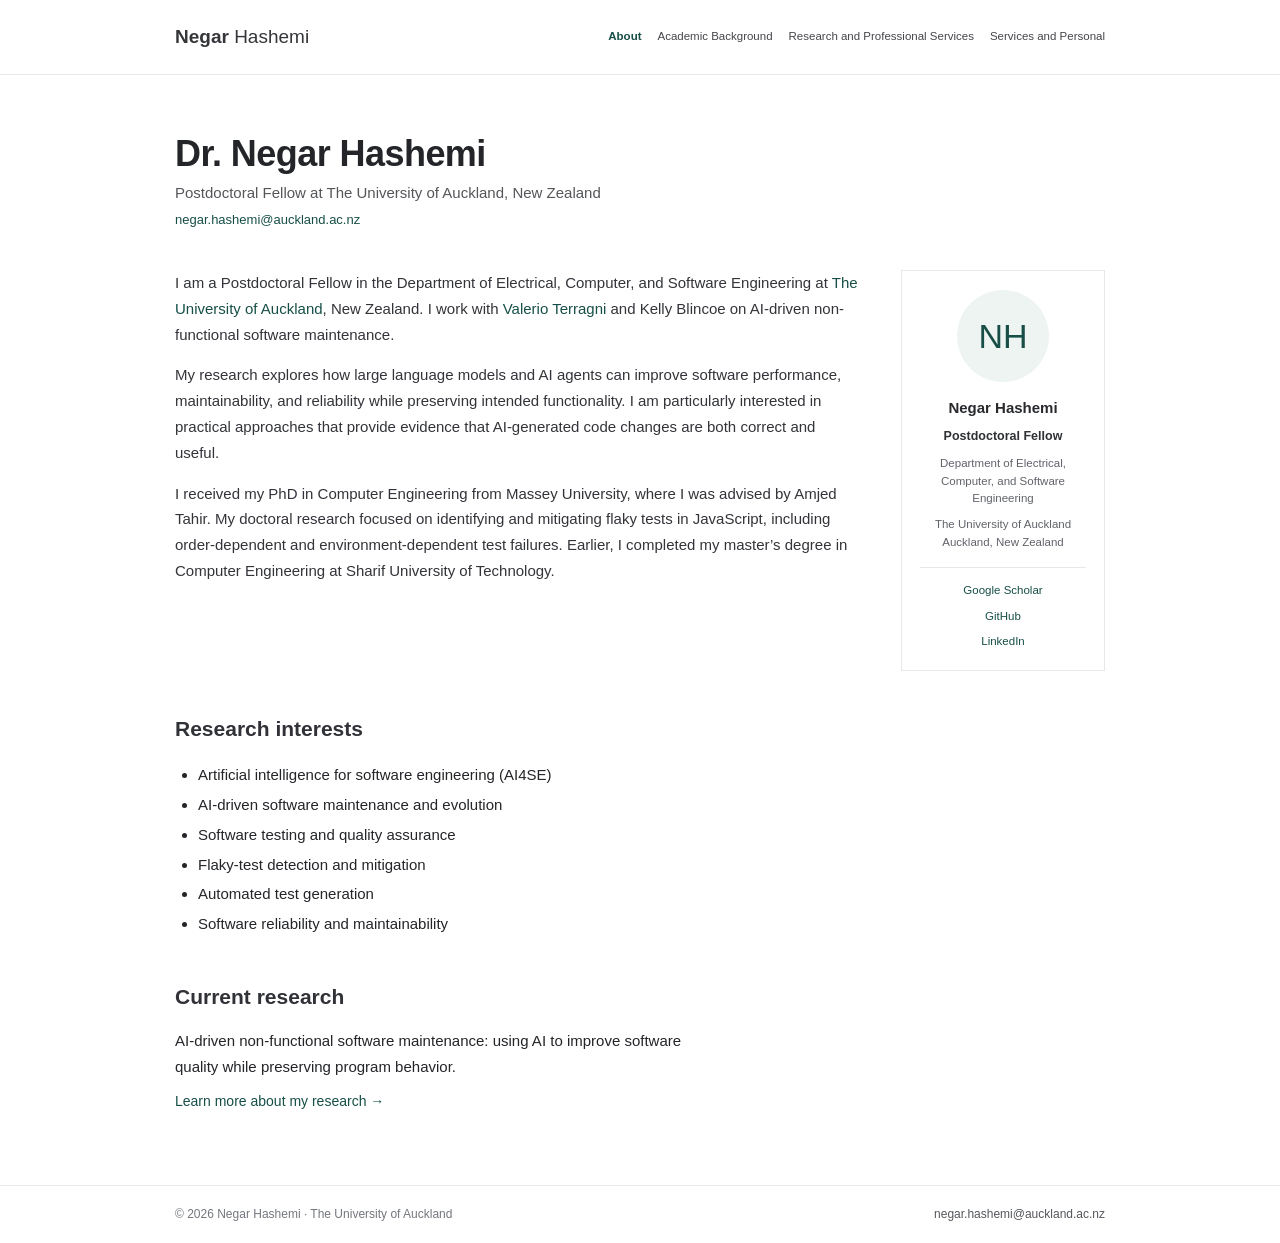
==== index.html @ 69688b98 "update the page style" ====
<!DOCTYPE html><html lang="en"><head><meta charset="UTF-8"><meta name="viewport" content="width=device-width, initial-scale=1"><meta name="description" content="Dr. Negar Hashemi, Postdoctoral Fellow at the University of Auckland."><title>Negar Hashemi | Software Engineering Researcher</title><link rel="stylesheet" href="/style.css"><link rel="icon" href="/favicon.svg"><meta property="og:image" content="/og.png"></head><body><a class="skip-link" href="#main-content">Skip to main content</a><header class="site-header"><div class="site-width header-inner"><a class="site-name" href="/"><strong>Negar</strong> Hashemi</a><nav aria-label="Main navigation"><a href="/" aria-current="page">About</a><a href="/academic/">Academic Background</a><a href="/research/">Research and Professional Services</a><a href="/personal/">Services and Personal</a></nav></div></header><main class="site-width page-content" id="main-content"><section class="profile-heading"><h1>Dr. Negar Hashemi</h1><p>Postdoctoral Fellow at The University of Auckland, New Zealand</p><a href="mailto:negar.hashemi@auckland.ac.nz">negar.hashemi@auckland.ac.nz</a></section><div class="about-layout"><div class="academic-prose"><p>I am a Postdoctoral Fellow in the Department of Electrical, Computer, and Software Engineering at <a href="https://www.auckland.ac.nz/" target="_blank" rel="noopener noreferrer">The University of Auckland</a>, New Zealand. I work with <a href="https://valerio-terragni.github.io/" target="_blank" rel="noopener noreferrer">Valerio Terragni</a> and Kelly Blincoe on AI-driven non-functional software maintenance.</p><p>My research explores how large language models and AI agents can improve software performance, maintainability, and reliability while preserving intended functionality. I am particularly interested in practical approaches that provide evidence that AI-generated code changes are both correct and useful.</p><p>I received my PhD in Computer Engineering from Massey University, where I was advised by Amjed Tahir. My doctoral research focused on identifying and mitigating flaky tests in JavaScript, including order-dependent and environment-dependent test failures. Earlier, I completed my master’s degree in Computer Engineering at Sharif University of Technology.</p></div><aside class="profile-panel" aria-label="Academic profile"><div class="profile-placeholder" aria-hidden="true">NH</div><p class="profile-full-name">Negar Hashemi</p><p class="profile-position">Postdoctoral Fellow</p><p>Department of Electrical, Computer, and Software Engineering</p><p>The University of Auckland<br/>Auckland, New Zealand</p><div class="profile-panel-links"><a href="https://scholar.google.com/citations?user=-XqrcLsAAAAJ&amp;hl=en" target="_blank" rel="noopener noreferrer">Google Scholar</a><a href="https://github.com/Negar-Hashemi" target="_blank" rel="noopener noreferrer">GitHub</a><a href="https://www.linkedin.com/in/negar-hashemi/" target="_blank" rel="noopener noreferrer">LinkedIn</a></div></aside></div><section class="home-section"><h2>Research interests</h2><ul class="academic-list"><li>Artificial intelligence for software engineering (AI4SE)</li><li>AI-driven software maintenance and evolution</li><li>Software testing and quality assurance</li><li>Flaky-test detection and mitigation</li><li>Automated test generation</li><li>Software reliability and maintainability</li></ul></section><section class="home-section"><h2>Current research</h2><p class="current-research-summary">AI-driven non-functional software maintenance: using AI to improve software quality while preserving program behavior.</p><a href="/research/">Learn more about my research →</a></section></main><footer class="site-footer"><div class="site-width footer-inner"><span>© 2026 Negar Hashemi · The University of Auckland</span><a href="mailto:negar.hashemi@auckland.ac.nz">negar.hashemi@auckland.ac.nz</a></div></footer></body></html>
---- style.css ----
:root {
  color-scheme: light;
  --paper: #ffffff;
  --ink: #242529;
  --muted: #74777d;
  --rule: #e8e8e8;
  --accent: #174f47;
  --accent-light: #edf4f1;
  --width: 930px;
  --sans: "Avenir Next", Avenir, "Segoe UI", Helvetica, Arial, sans-serif;
}

* { box-sizing: border-box; }
html { min-height: 100%; scroll-behavior: smooth; }
body { margin: 0; background: var(--paper); color: var(--ink); font-family: var(--sans); font-size: 15px; line-height: 1.72; -webkit-font-smoothing: antialiased; }
a { color: var(--accent); text-decoration: none; }
a:hover { color: #297b6b; text-decoration: underline; text-underline-offset: 3px; }
.site-width { width: min(var(--width), calc(100% - 44px)); margin-inline: auto; }
.skip-link { position: absolute; left: -9999px; z-index: 10; padding: 8px 12px; background: white; color: var(--accent); }
.skip-link:focus { left: 12px; top: 12px; }

.site-header { border-bottom: 1px solid var(--rule); background: white; }
.header-inner { display: flex; align-items: center; justify-content: space-between; min-height: 74px; gap: 22px; }
.site-name { color: #35363a; font-size: 19px; font-weight: 400; white-space: nowrap; }
.site-name strong { font-weight: 700; }
.site-name:hover { text-decoration: none; }
.site-header nav { display: flex; align-items: center; gap: 16px; }
.site-header nav a { color: #45464b; font-size: 11.5px; white-space: nowrap; }
.site-header nav a:hover { color: var(--accent); text-decoration: none; }
.site-header nav a[aria-current="page"] { color: var(--accent); font-weight: 650; }

.page-content { min-height: calc(100vh - 156px); padding-block: 58px 72px; }
.profile-heading { margin-bottom: 38px; }
.profile-heading h1 { margin: 0 0 5px; font-size: 36px; font-weight: 550; line-height: 1.18; letter-spacing: -.55px; }
.profile-heading>p { margin: 0; color: #55565a; font-size: 15px; }
.profile-heading>a { font-size: 13px; }
.about-layout { display: grid; grid-template-columns: minmax(0, 1fr) 204px; align-items: start; gap: 38px; }
.academic-prose p { margin: 0 0 15px; color: #333439; }
.academic-prose p:last-child { margin-bottom: 0; }
.profile-panel { padding: 18px; border: 1px solid var(--rule); text-align: center; }
.profile-placeholder { display: grid; width: 92px; height: 92px; place-items: center; margin: 1px auto 14px; border-radius: 50%; background: var(--accent-light); color: var(--accent); font-size: 34px; font-weight: 450; }
.profile-panel p { margin: 8px 0; color: #61636a; font-size: 11.5px; line-height: 1.55; }
.profile-panel .profile-full-name { color: #282a2e; font-size: 15px; font-weight: 650; }
.profile-panel .profile-position { color: #2f3135; font-size: 12.5px; font-weight: 650; }
.profile-panel-links { display: grid; gap: 6px; margin-top: 15px; padding-top: 13px; border-top: 1px solid var(--rule); }
.profile-panel-links a { font-size: 11.5px; }
.home-section { margin-top: 40px; }
.home-section h2, .academic-section h2 { margin: 0 0 13px; color: #313237; font-size: 21px; font-weight: 550; }
.current-research-summary { max-width: 64ch; margin: 0 0 8px; }
.home-section > a { font-size: 14px; }
.academic-list { margin: 0; padding-left: 23px; }
.academic-list li { padding: 2px 0; }
.profile-links { display: flex; flex-wrap: wrap; gap: 19px; }
.profile-links a { font-size: 14px; }

.page-heading { margin-bottom: 29px; }
.page-heading h1 { margin: 0; font-size: 36px; font-weight: 550; line-height: 1.2; letter-spacing: -.55px; }
.page-heading p { margin: 6px 0 0; color: var(--muted); font-size: 14px; }
.academic-section { margin-top: 34px; }
.section-links { display: flex; flex-wrap: wrap; gap: 9px 18px; margin: 0 0 30px; font-size: 13px; }
.academic-section h3 { margin: 12px 0 5px; font-size: 16px; font-weight: 600; }
.resource-list, .education-list, .service-items { margin: 5px 0 0; padding-left: 22px; }
.resource-list li, .service-items li { padding-block: 5px; }
.education-list li { margin-bottom: 13px; }
.education-detail { color: #63656c; font-size: 13px; }
.teaching-entry { margin-bottom: 18px; }
.teaching-entry p { margin: 3px 0; }
.entry-meta { color: var(--muted); font-size: 13px; }

.scholar-note { margin: 0 0 28px; font-size: 14px; }
.publication-year-group { margin-top: 27px; }
.publication-year-group>h2 { margin: 0 0 14px; padding-bottom: 8px; border-bottom: 1px solid var(--rule); font-size: 21px; font-weight: 550; }
.publication-entry { display: grid; grid-template-columns: 74px minmax(0, 1fr); gap: 14px; padding: 12px 0 17px; }
.publication-badge { align-self: start; justify-self: start; padding: 4px 7px; background: var(--accent); color: white; font-size: 10px; font-weight: 550; line-height: 1.4; }
.publication-entry h3 { margin: 0 0 4px; font-size: 14px; font-weight: 600; line-height: 1.48; }
.publication-authors, .publication-venue { margin: 1px 0; color: #4e5055; font-size: 13px; line-height: 1.58; }
.publication-venue { color: var(--muted); }
.publication-action { display: inline-block; margin-top: 7px; padding: 1px 7px; border: 1px solid var(--accent); font-size: 11px; }
.publication-action:hover { background: var(--accent-light); text-decoration: none; }

.service-year-group { margin-top: 17px; }
.service-year-group>h3 { color: var(--accent); font-size: 15px; }
.service-items li { font-size: 14px; }
.award-items { display: grid; gap: 11px; margin: 8px 0 0; padding: 0; list-style: none; }
.award-items li { display: grid; grid-template-columns: 52px 1fr; gap: 10px; font-size: 14px; }
.award-year { color: var(--accent); font-size: 13px; }

.site-footer { border-top: 1px solid var(--rule); color: var(--muted); }
.footer-inner { display: flex; justify-content: space-between; gap: 16px; padding-block: 18px; font-size: 12px; }
.footer-inner a { color: #55575c; }

@media(max-width: 900px) {
  .header-inner { align-items: flex-start; flex-direction: column; gap: 9px; padding-block: 13px; }
  .site-header nav { gap: 14px; overflow-x: auto; max-width: 100%; padding-bottom: 2px; }
}
@media(max-width: 720px) {
  .site-width { width: min(100% - 34px, 580px); }
  .site-header nav a { font-size: 12px; }
  .page-content { padding-block: 39px 55px; }
  .profile-heading h1, .page-heading h1 { font-size: 31px; }
  .about-layout { grid-template-columns: 1fr; gap: 25px; }
  .profile-panel { order: -1; max-width: 245px; }
  .publication-entry { grid-template-columns: 63px 1fr; gap: 10px; }
  .footer-inner { flex-direction: column; gap: 5px; }
}
@media(prefers-reduced-motion: reduce) { html { scroll-behavior: auto; } }
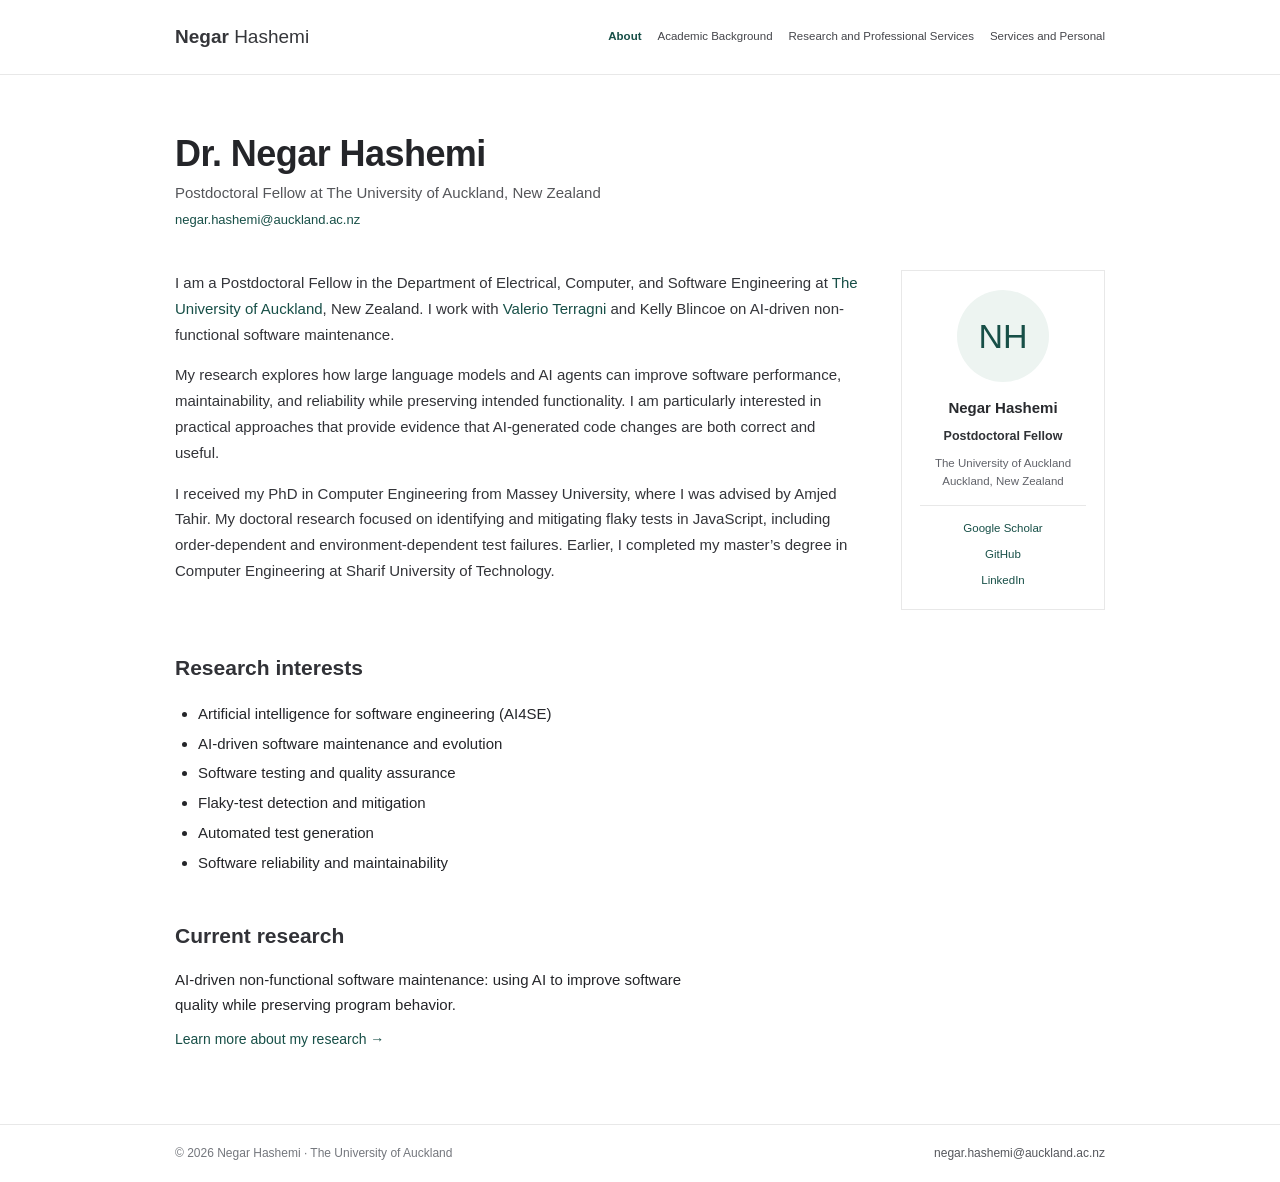
==== commit 1c7e104d: "Fix HTML encoding issues in index.html" ====
--- a/index.html
+++ b/index.html
@@ -1 +1 @@
-<!DOCTYPE html><html lang="en"><head><meta charset="UTF-8"><meta name="viewport" content="width=device-width, initial-scale=1"><meta name="description" content="Dr. Negar Hashemi, Postdoctoral Fellow at the University of Auckland."><title>Negar Hashemi | Software Engineering Researcher</title><link rel="stylesheet" href="/style.css"><link rel="icon" href="/favicon.svg"><meta property="og:image" content="/og.png"></head><body><a class="skip-link" href="#main-content">Skip to main content</a><header class="site-header"><div class="site-width header-inner"><a class="site-name" href="/"><strong>Negar</strong> Hashemi</a><nav aria-label="Main navigation"><a href="/" aria-current="page">About</a><a href="/academic/">Academic Background</a><a href="/research/">Research and Professional Services</a><a href="/personal/">Services and Personal</a></nav></div></header><main class="site-width page-content" id="main-content"><section class="profile-heading"><h1>Dr. Negar Hashemi</h1><p>Postdoctoral Fellow at The University of Auckland, New Zealand</p><a href="mailto:negar.hashemi@auckland.ac.nz">negar.hashemi@auckland.ac.nz</a></section><div class="about-layout"><div class="academic-prose"><p>I am a Postdoctoral Fellow in the Department of Electrical, Computer, and Software Engineering at <a href="https://www.auckland.ac.nz/" target="_blank" rel="noopener noreferrer">The University of Auckland</a>, New Zealand. I work with <a href="https://valerio-terragni.github.io/" target="_blank" rel="noopener noreferrer">Valerio Terragni</a> and Kelly Blincoe on AI-driven non-functional software maintenance.</p><p>My research explores how large language models and AI agents can improve software performance, maintainability, and reliability while preserving intended functionality. I am particularly interested in practical approaches that provide evidence that AI-generated code changes are both correct and useful.</p><p>I received my PhD in Computer Engineering from Massey University, where I was advised by Amjed Tahir. My doctoral research focused on identifying and mitigating flaky tests in JavaScript, including order-dependent and environment-dependent test failures. Earlier, I completed my master’s degree in Computer Engineering at Sharif University of Technology.</p></div><aside class="profile-panel" aria-label="Academic profile"><div class="profile-placeholder" aria-hidden="true">NH</div><p class="profile-full-name">Negar Hashemi</p><p class="profile-position">Postdoctoral Fellow</p><p>Department of Electrical, Computer, and Software Engineering</p><p>The University of Auckland<br/>Auckland, New Zealand</p><div class="profile-panel-links"><a href="https://scholar.google.com/citations?user=-XqrcLsAAAAJ&amp;hl=en" target="_blank" rel="noopener noreferrer">Google Scholar</a><a href="https://github.com/Negar-Hashemi" target="_blank" rel="noopener noreferrer">GitHub</a><a href="https://www.linkedin.com/in/negar-hashemi/" target="_blank" rel="noopener noreferrer">LinkedIn</a></div></aside></div><section class="home-section"><h2>Research interests</h2><ul class="academic-list"><li>Artificial intelligence for software engineering (AI4SE)</li><li>AI-driven software maintenance and evolution</li><li>Software testing and quality assurance</li><li>Flaky-test detection and mitigation</li><li>Automated test generation</li><li>Software reliability and maintainability</li></ul></section><section class="home-section"><h2>Current research</h2><p class="current-research-summary">AI-driven non-functional software maintenance: using AI to improve software quality while preserving program behavior.</p><a href="/research/">Learn more about my research →</a></section></main><footer class="site-footer"><div class="site-width footer-inner"><span>© 2026 Negar Hashemi · The University of Auckland</span><a href="mailto:negar.hashemi@auckland.ac.nz">negar.hashemi@auckland.ac.nz</a></div></footer></body></html>+<!DOCTYPE html><html lang="en"><head><meta charset="UTF-8"><meta name="viewport" content="width=device-width, initial-scale=1"><meta name="description" content="Dr. Negar Hashemi, Postdoctoral Fellow at the University of Auckland."><title>Negar Hashemi | Software Engineering Researcher</title><link rel="stylesheet" href="/style.css"><link rel="icon" href="/favicon.svg"><meta property="og:image" content="/og.png"></head><body><a class="skip-link" href="#main-content">Skip to main content</a><header class="site-header"><div class="site-width header-inner"><a class="site-name" href="/"><strong>Negar</strong> Hashemi</a><nav aria-label="Main navigation"><a href="/" aria-current="page">About</a><a href="/academic/">Academic Background</a><a href="/research/">Research and Professional Services</a><a href="/personal/">Services and Personal</a></nav></div></header><main class="site-width page-content" id="main-content"><section class="profile-heading"><h1>Dr. Negar Hashemi</h1><p>Postdoctoral Fellow at The University of Auckland, New Zealand</p><a href="mailto:negar.hashemi@auckland.ac.nz">negar.hashemi@auckland.ac.nz</a></section><div class="about-layout"><div class="academic-prose"><p>I am a Postdoctoral Fellow in the Department of Electrical, Computer, and Software Engineering at <a href="https://www.auckland.ac.nz/" target="_blank" rel="noopener noreferrer">The University of Auckland</a>, New Zealand. I work with <a href="https://valerio-terragni.github.io/" target="_blank" rel="noopener noreferrer">Valerio Terragni</a> and Kelly Blincoe on AI-driven non-functional software maintenance.</p><p>My research explores how large language models and AI agents can improve software performance, maintainability, and reliability while preserving intended functionality. I am particularly interested in practical approaches that provide evidence that AI-generated code changes are both correct and useful.</p><p>I received my PhD in Computer Engineering from Massey University, where I was advised by Amjed Tahir. My doctoral research focused on identifying and mitigating flaky tests in JavaScript, including order-dependent and environment-dependent test failures. Earlier, I completed my master’s degree in Computer Engineering at Sharif University of Technology.</p></div><aside class="profile-panel" aria-label="Academic profile"><div class="profile-placeholder" aria-hidden="true">NH</div><p class="profile-full-name">Negar Hashemi</p><p class="profile-position">Postdoctoral Fellow</p><p>The University of Auckland<br/>Auckland, New Zealand</p><div class="profile-panel-links"><a href="https://scholar.google.com/citations?user=-XqrcLsAAAAJ&amp;hl=en" target="_blank" rel="noopener noreferrer">Google Scholar</a><a href="https://github.com/Negar-Hashemi" target="_blank" rel="noopener noreferrer">GitHub</a><a href="https://www.linkedin.com/in/negar-hashemi/" target="_blank" rel="noopener noreferrer">LinkedIn</a></div></aside></div><section class="home-section"><h2>Research interests</h2><ul class="academic-list"><li>Artificial intelligence for software engineering (AI4SE)</li><li>AI-driven software maintenance and evolution</li><li>Software testing and quality assurance</li><li>Flaky-test detection and mitigation</li><li>Automated test generation</li><li>Software reliability and maintainability</li></ul></section><section class="home-section"><h2>Current research</h2><p class="current-research-summary">AI-driven non-functional software maintenance: using AI to improve software quality while preserving program behavior.</p><a href="/research/">Learn more about my research →</a></section></main><footer class="site-footer"><div class="site-width footer-inner"><span>© 2026 Negar Hashemi · The University of Auckland</span><a href="mailto:negar.hashemi@auckland.ac.nz">negar.hashemi@auckland.ac.nz</a></div></footer></body></html>
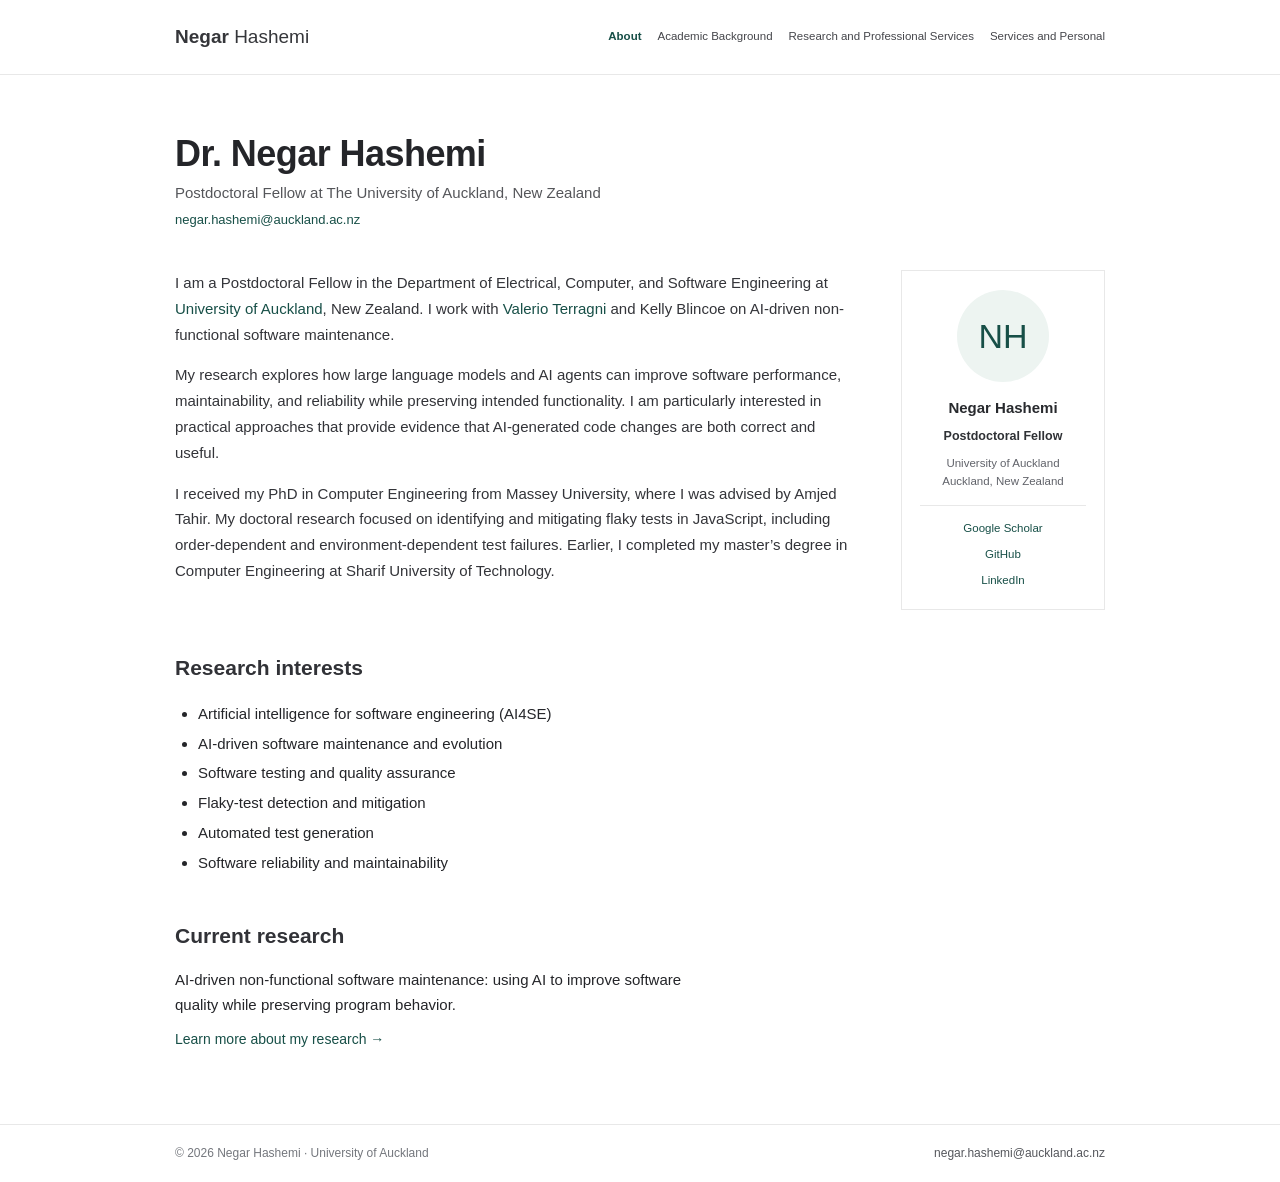
==== commit aed2f7a1: "Fix HTML encoding issues in index.html" ====
--- a/index.html
+++ b/index.html
@@ -1 +1 @@
-<!DOCTYPE html><html lang="en"><head><meta charset="UTF-8"><meta name="viewport" content="width=device-width, initial-scale=1"><meta name="description" content="Dr. Negar Hashemi, Postdoctoral Fellow at the University of Auckland."><title>Negar Hashemi | Software Engineering Researcher</title><link rel="stylesheet" href="/style.css"><link rel="icon" href="/favicon.svg"><meta property="og:image" content="/og.png"></head><body><a class="skip-link" href="#main-content">Skip to main content</a><header class="site-header"><div class="site-width header-inner"><a class="site-name" href="/"><strong>Negar</strong> Hashemi</a><nav aria-label="Main navigation"><a href="/" aria-current="page">About</a><a href="/academic/">Academic Background</a><a href="/research/">Research and Professional Services</a><a href="/personal/">Services and Personal</a></nav></div></header><main class="site-width page-content" id="main-content"><section class="profile-heading"><h1>Dr. Negar Hashemi</h1><p>Postdoctoral Fellow at The University of Auckland, New Zealand</p><a href="mailto:negar.hashemi@auckland.ac.nz">negar.hashemi@auckland.ac.nz</a></section><div class="about-layout"><div class="academic-prose"><p>I am a Postdoctoral Fellow in the Department of Electrical, Computer, and Software Engineering at <a href="https://www.auckland.ac.nz/" target="_blank" rel="noopener noreferrer">The University of Auckland</a>, New Zealand. I work with <a href="https://valerio-terragni.github.io/" target="_blank" rel="noopener noreferrer">Valerio Terragni</a> and Kelly Blincoe on AI-driven non-functional software maintenance.</p><p>My research explores how large language models and AI agents can improve software performance, maintainability, and reliability while preserving intended functionality. I am particularly interested in practical approaches that provide evidence that AI-generated code changes are both correct and useful.</p><p>I received my PhD in Computer Engineering from Massey University, where I was advised by Amjed Tahir. My doctoral research focused on identifying and mitigating flaky tests in JavaScript, including order-dependent and environment-dependent test failures. Earlier, I completed my master’s degree in Computer Engineering at Sharif University of Technology.</p></div><aside class="profile-panel" aria-label="Academic profile"><div class="profile-placeholder" aria-hidden="true">NH</div><p class="profile-full-name">Negar Hashemi</p><p class="profile-position">Postdoctoral Fellow</p><p>The University of Auckland<br/>Auckland, New Zealand</p><div class="profile-panel-links"><a href="https://scholar.google.com/citations?user=-XqrcLsAAAAJ&amp;hl=en" target="_blank" rel="noopener noreferrer">Google Scholar</a><a href="https://github.com/Negar-Hashemi" target="_blank" rel="noopener noreferrer">GitHub</a><a href="https://www.linkedin.com/in/negar-hashemi/" target="_blank" rel="noopener noreferrer">LinkedIn</a></div></aside></div><section class="home-section"><h2>Research interests</h2><ul class="academic-list"><li>Artificial intelligence for software engineering (AI4SE)</li><li>AI-driven software maintenance and evolution</li><li>Software testing and quality assurance</li><li>Flaky-test detection and mitigation</li><li>Automated test generation</li><li>Software reliability and maintainability</li></ul></section><section class="home-section"><h2>Current research</h2><p class="current-research-summary">AI-driven non-functional software maintenance: using AI to improve software quality while preserving program behavior.</p><a href="/research/">Learn more about my research →</a></section></main><footer class="site-footer"><div class="site-width footer-inner"><span>© 2026 Negar Hashemi · The University of Auckland</span><a href="mailto:negar.hashemi@auckland.ac.nz">negar.hashemi@auckland.ac.nz</a></div></footer></body></html>
+<!DOCTYPE html><html lang="en"><head><meta charset="UTF-8"><meta name="viewport" content="width=device-width, initial-scale=1"><meta name="description" content="Dr. Negar Hashemi, Postdoctoral Fellow at the University of Auckland."><title>Negar Hashemi | Software Engineering Researcher</title><link rel="stylesheet" href="/style.css"><link rel="icon" href="/favicon.svg"><meta property="og:image" content="/og.png"></head><body><a class="skip-link" href="#main-content">Skip to main content</a><header class="site-header"><div class="site-width header-inner"><a class="site-name" href="/"><strong>Negar</strong> Hashemi</a><nav aria-label="Main navigation"><a href="/" aria-current="page">About</a><a href="/academic/">Academic Background</a><a href="/research/">Research and Professional Services</a><a href="/personal/">Services and Personal</a></nav></div></header><main class="site-width page-content" id="main-content"><section class="profile-heading"><h1>Dr. Negar Hashemi</h1><p>Postdoctoral Fellow at The University of Auckland, New Zealand</p><a href="mailto:negar.hashemi@auckland.ac.nz">negar.hashemi@auckland.ac.nz</a></section><div class="about-layout"><div class="academic-prose"><p>I am a Postdoctoral Fellow in the Department of Electrical, Computer, and Software Engineering at <a href="https://www.auckland.ac.nz/" target="_blank" rel="noopener noreferrer">University of Auckland</a>, New Zealand. I work with <a href="https://valerio-terragni.github.io/" target="_blank" rel="noopener noreferrer">Valerio Terragni</a> and Kelly Blincoe on AI-driven non-functional software maintenance.</p><p>My research explores how large language models and AI agents can improve software performance, maintainability, and reliability while preserving intended functionality. I am particularly interested in practical approaches that provide evidence that AI-generated code changes are both correct and useful.</p><p>I received my PhD in Computer Engineering from Massey University, where I was advised by Amjed Tahir. My doctoral research focused on identifying and mitigating flaky tests in JavaScript, including order-dependent and environment-dependent test failures. Earlier, I completed my master’s degree in Computer Engineering at Sharif University of Technology.</p></div><aside class="profile-panel" aria-label="Academic profile"><div class="profile-placeholder" aria-hidden="true">NH</div><p class="profile-full-name">Negar Hashemi</p><p class="profile-position">Postdoctoral Fellow</p><p>University of Auckland<br/>Auckland, New Zealand</p><div class="profile-panel-links"><a href="https://scholar.google.com/citations?user=-XqrcLsAAAAJ&amp;hl=en" target="_blank" rel="noopener noreferrer">Google Scholar</a><a href="https://github.com/Negar-Hashemi" target="_blank" rel="noopener noreferrer">GitHub</a><a href="https://www.linkedin.com/in/negar-hashemi/" target="_blank" rel="noopener noreferrer">LinkedIn</a></div></aside></div><section class="home-section"><h2>Research interests</h2><ul class="academic-list"><li>Artificial intelligence for software engineering (AI4SE)</li><li>AI-driven software maintenance and evolution</li><li>Software testing and quality assurance</li><li>Flaky-test detection and mitigation</li><li>Automated test generation</li><li>Software reliability and maintainability</li></ul></section><section class="home-section"><h2>Current research</h2><p class="current-research-summary">AI-driven non-functional software maintenance: using AI to improve software quality while preserving program behavior.</p><a href="/research/">Learn more about my research →</a></section></main><footer class="site-footer"><div class="site-width footer-inner"><span>© 2026 Negar Hashemi · University of Auckland</span><a href="mailto:negar.hashemi@auckland.ac.nz">negar.hashemi@auckland.ac.nz</a></div></footer></body></html>
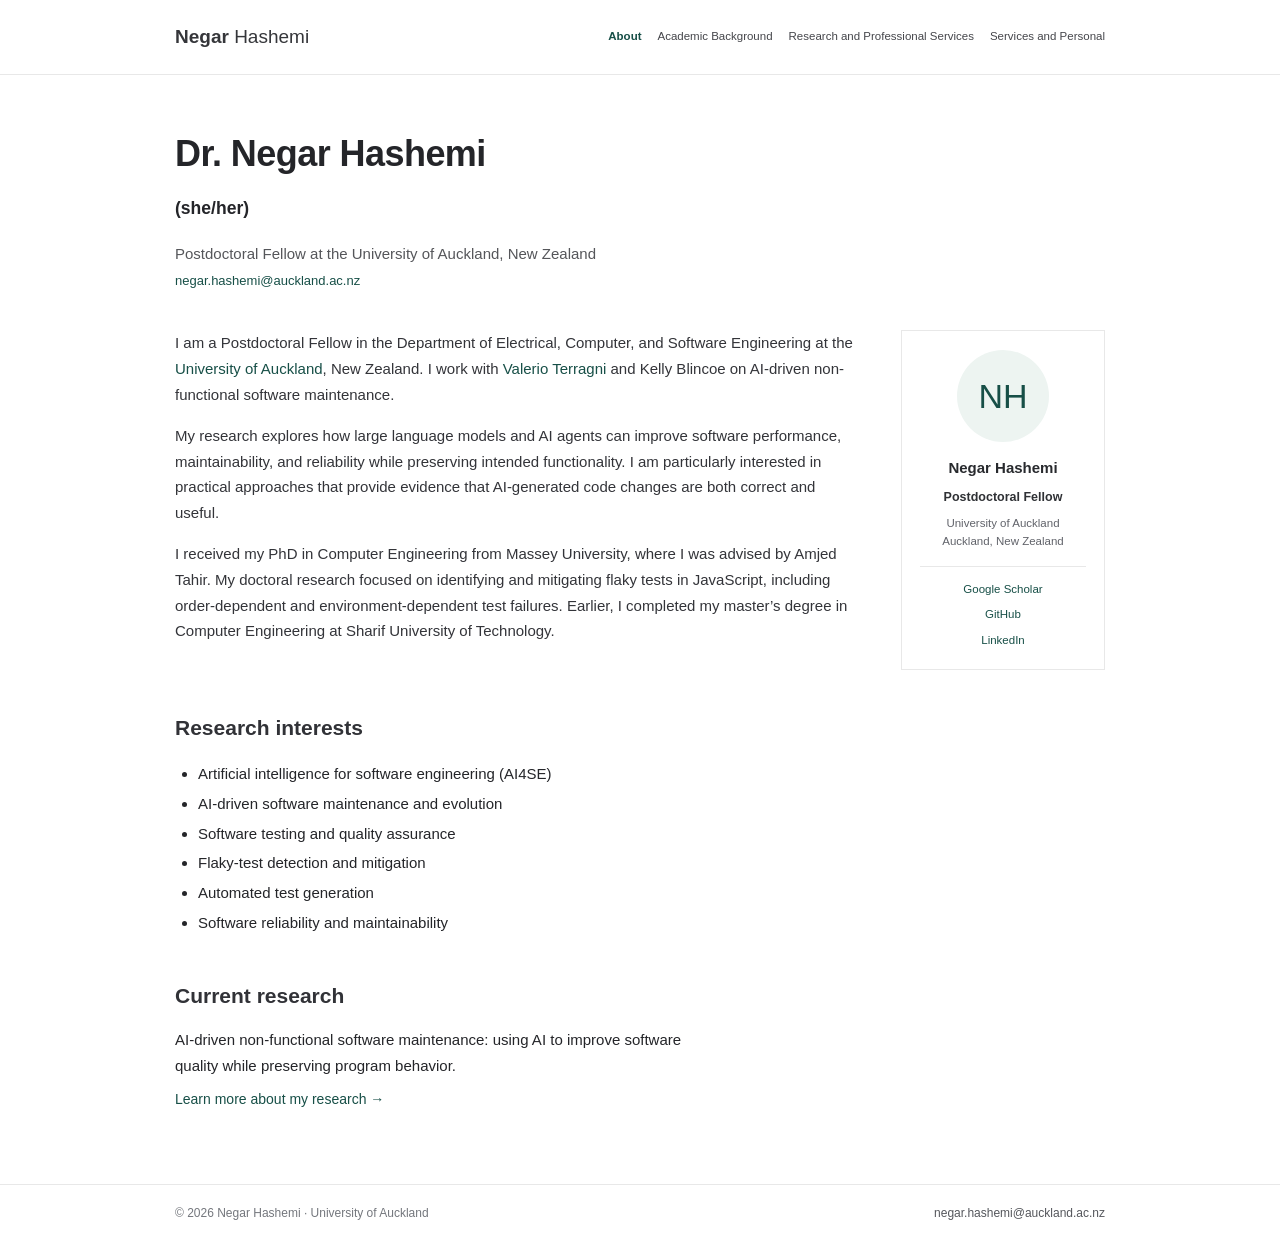
==== commit cce5c2ff: "Update index.html with personal details and layout Added personal pronouns and updated contact infor" ====
--- a/index.html
+++ b/index.html
@@ -1 +1,233 @@
-<!DOCTYPE html><html lang="en"><head><meta charset="UTF-8"><meta name="viewport" content="width=device-width, initial-scale=1"><meta name="description" content="Dr. Negar Hashemi, Postdoctoral Fellow at the University of Auckland."><title>Negar Hashemi | Software Engineering Researcher</title><link rel="stylesheet" href="/style.css"><link rel="icon" href="/favicon.svg"><meta property="og:image" content="/og.png"></head><body><a class="skip-link" href="#main-content">Skip to main content</a><header class="site-header"><div class="site-width header-inner"><a class="site-name" href="/"><strong>Negar</strong> Hashemi</a><nav aria-label="Main navigation"><a href="/" aria-current="page">About</a><a href="/academic/">Academic Background</a><a href="/research/">Research and Professional Services</a><a href="/personal/">Services and Personal</a></nav></div></header><main class="site-width page-content" id="main-content"><section class="profile-heading"><h1>Dr. Negar Hashemi</h1><p>Postdoctoral Fellow at The University of Auckland, New Zealand</p><a href="mailto:negar.hashemi@auckland.ac.nz">negar.hashemi@auckland.ac.nz</a></section><div class="about-layout"><div class="academic-prose"><p>I am a Postdoctoral Fellow in the Department of Electrical, Computer, and Software Engineering at <a href="https://www.auckland.ac.nz/" target="_blank" rel="noopener noreferrer">University of Auckland</a>, New Zealand. I work with <a href="https://valerio-terragni.github.io/" target="_blank" rel="noopener noreferrer">Valerio Terragni</a> and Kelly Blincoe on AI-driven non-functional software maintenance.</p><p>My research explores how large language models and AI agents can improve software performance, maintainability, and reliability while preserving intended functionality. I am particularly interested in practical approaches that provide evidence that AI-generated code changes are both correct and useful.</p><p>I received my PhD in Computer Engineering from Massey University, where I was advised by Amjed Tahir. My doctoral research focused on identifying and mitigating flaky tests in JavaScript, including order-dependent and environment-dependent test failures. Earlier, I completed my master’s degree in Computer Engineering at Sharif University of Technology.</p></div><aside class="profile-panel" aria-label="Academic profile"><div class="profile-placeholder" aria-hidden="true">NH</div><p class="profile-full-name">Negar Hashemi</p><p class="profile-position">Postdoctoral Fellow</p><p>University of Auckland<br/>Auckland, New Zealand</p><div class="profile-panel-links"><a href="https://scholar.google.com/citations?user=-XqrcLsAAAAJ&amp;hl=en" target="_blank" rel="noopener noreferrer">Google Scholar</a><a href="https://github.com/Negar-Hashemi" target="_blank" rel="noopener noreferrer">GitHub</a><a href="https://www.linkedin.com/in/negar-hashemi/" target="_blank" rel="noopener noreferrer">LinkedIn</a></div></aside></div><section class="home-section"><h2>Research interests</h2><ul class="academic-list"><li>Artificial intelligence for software engineering (AI4SE)</li><li>AI-driven software maintenance and evolution</li><li>Software testing and quality assurance</li><li>Flaky-test detection and mitigation</li><li>Automated test generation</li><li>Software reliability and maintainability</li></ul></section><section class="home-section"><h2>Current research</h2><p class="current-research-summary">AI-driven non-functional software maintenance: using AI to improve software quality while preserving program behavior.</p><a href="/research/">Learn more about my research →</a></section></main><footer class="site-footer"><div class="site-width footer-inner"><span>© 2026 Negar Hashemi · University of Auckland</span><a href="mailto:negar.hashemi@auckland.ac.nz">negar.hashemi@auckland.ac.nz</a></div></footer></body></html>
+<!DOCTYPE html>
+<html lang="en">
+<head>
+    <meta charset="UTF-8">
+
+    <meta
+        name="viewport"
+        content="width=device-width, initial-scale=1"
+    >
+
+    <meta
+        name="description"
+        content="Dr. Negar Hashemi, Postdoctoral Fellow at the University of Auckland."
+    >
+
+    <meta property="og:image" content="/og.png">
+
+    <title>Negar Hashemi | Software Engineering Researcher</title>
+
+    <link rel="stylesheet" href="/style.css">
+    <link rel="icon" href="/favicon.svg">
+</head>
+
+<body>
+    <a class="skip-link" href="#main-content">
+        Skip to main content
+    </a>
+
+    <!-- Site header and navigation -->
+    <header class="site-header">
+        <div class="site-width header-inner">
+            <a class="site-name" href="/">
+                <strong>Negar</strong> Hashemi
+            </a>
+
+            <nav aria-label="Main navigation">
+                <a href="/" aria-current="page">
+                    About
+                </a>
+
+                <a href="/academic/">
+                    Academic Background
+                </a>
+
+                <a href="/research/">
+                    Research and Professional Services
+                </a>
+
+                <a href="/personal/">
+                    Services and Personal
+                </a>
+            </nav>
+        </div>
+    </header>
+
+    <main class="site-width page-content" id="main-content">
+        <!-- Name, position, and contact information -->
+        <section class="profile-heading">
+            <h1>Dr. Negar Hashemi</h1>
+              <h3>(she/her)</h3>
+            <p>
+                Postdoctoral Fellow at the University of Auckland,
+                New Zealand
+            </p>
+
+            <a href="mailto:negar.hashemi@auckland.ac.nz">
+                negar.hashemi@auckland.ac.nz
+            </a>
+        </section>
+
+        <!-- Biography and profile sidebar -->
+        <div class="about-layout">
+            <div class="academic-prose">
+                <p>
+                    I am a Postdoctoral Fellow in the Department of
+                    Electrical, Computer, and Software Engineering at
+                    the
+                    <a
+                        href="https://www.auckland.ac.nz/"
+                        target="_blank"
+                        rel="noopener noreferrer"
+                    >
+                        University of Auckland</a>,
+                    New Zealand. I work with
+                    <a
+                        href="https://valerio-terragni.github.io/"
+                        target="_blank"
+                        rel="noopener noreferrer"
+                    >
+                        Valerio Terragni
+                    </a>
+                    and Kelly Blincoe on AI-driven non-functional
+                    software maintenance.
+                </p>
+
+                <p>
+                    My research explores how large language models and
+                    AI agents can improve software performance,
+                    maintainability, and reliability while preserving
+                    intended functionality. I am particularly
+                    interested in practical approaches that provide
+                    evidence that AI-generated code changes are both
+                    correct and useful.
+                </p>
+
+                <p>
+                    I received my PhD in Computer Engineering from
+                    Massey University, where I was advised by Amjed
+                    Tahir. My doctoral research focused on identifying
+                    and mitigating flaky tests in JavaScript,
+                    including order-dependent and environment-dependent
+                    test failures. Earlier, I completed my master’s
+                    degree in Computer Engineering at Sharif University
+                    of Technology.
+                </p>
+            </div>
+
+            <aside
+                class="profile-panel"
+                aria-label="Academic profile"
+            >
+                <!-- Replace this placeholder with a profile photo if needed -->
+                <div
+                    class="profile-placeholder"
+                    aria-hidden="true"
+                >
+                    NH
+                </div>
+
+                <p class="profile-full-name">
+                    Negar Hashemi
+                </p>
+
+                <p class="profile-position">
+                    Postdoctoral Fellow
+                </p>
+
+                <p>
+                    University of Auckland<br>
+                    Auckland, New Zealand
+                </p>
+
+                <!-- Academic and professional profiles -->
+                <div class="profile-panel-links">
+                    <a
+                        href="https://scholar.google.com/citations?user=-XqrcLsAAAAJ&amp;hl=en"
+                        target="_blank"
+                        rel="noopener noreferrer"
+                    >
+                        Google Scholar
+                    </a>
+
+                    <a
+                        href="https://github.com/Negar-Hashemi"
+                        target="_blank"
+                        rel="noopener noreferrer"
+                    >
+                        GitHub
+                    </a>
+
+                    <a
+                        href="https://www.linkedin.com/in/negar-hashemi/"
+                        target="_blank"
+                        rel="noopener noreferrer"
+                    >
+                        LinkedIn
+                    </a>
+                </div>
+            </aside>
+        </div>
+
+        <!-- Research interests -->
+        <section class="home-section">
+            <h2>Research interests</h2>
+
+            <ul class="academic-list">
+                <li>
+                    Artificial intelligence for software engineering
+                    (AI4SE)
+                </li>
+
+                <li>
+                    AI-driven software maintenance and evolution
+                </li>
+
+                <li>
+                    Software testing and quality assurance
+                </li>
+
+                <li>
+                    Flaky-test detection and mitigation
+                </li>
+
+                <li>
+                    Automated test generation
+                </li>
+
+                <li>
+                    Software reliability and maintainability
+                </li>
+            </ul>
+        </section>
+
+        <!-- Current research -->
+        <section class="home-section">
+            <h2>Current research</h2>
+
+            <p class="current-research-summary">
+                AI-driven non-functional software maintenance:
+                using AI to improve software quality while preserving
+                program behavior.
+            </p>
+
+            <a href="/research/">
+                Learn more about my research →
+            </a>
+        </section>
+    </main>
+
+    <!-- Footer -->
+    <footer class="site-footer">
+        <div class="site-width footer-inner">
+            <span>
+                © 2026 Negar Hashemi · University of Auckland
+            </span>
+
+            <a href="mailto:negar.hashemi@auckland.ac.nz">
+                negar.hashemi@auckland.ac.nz
+            </a>
+        </div>
+    </footer>
+</body>
+</html>
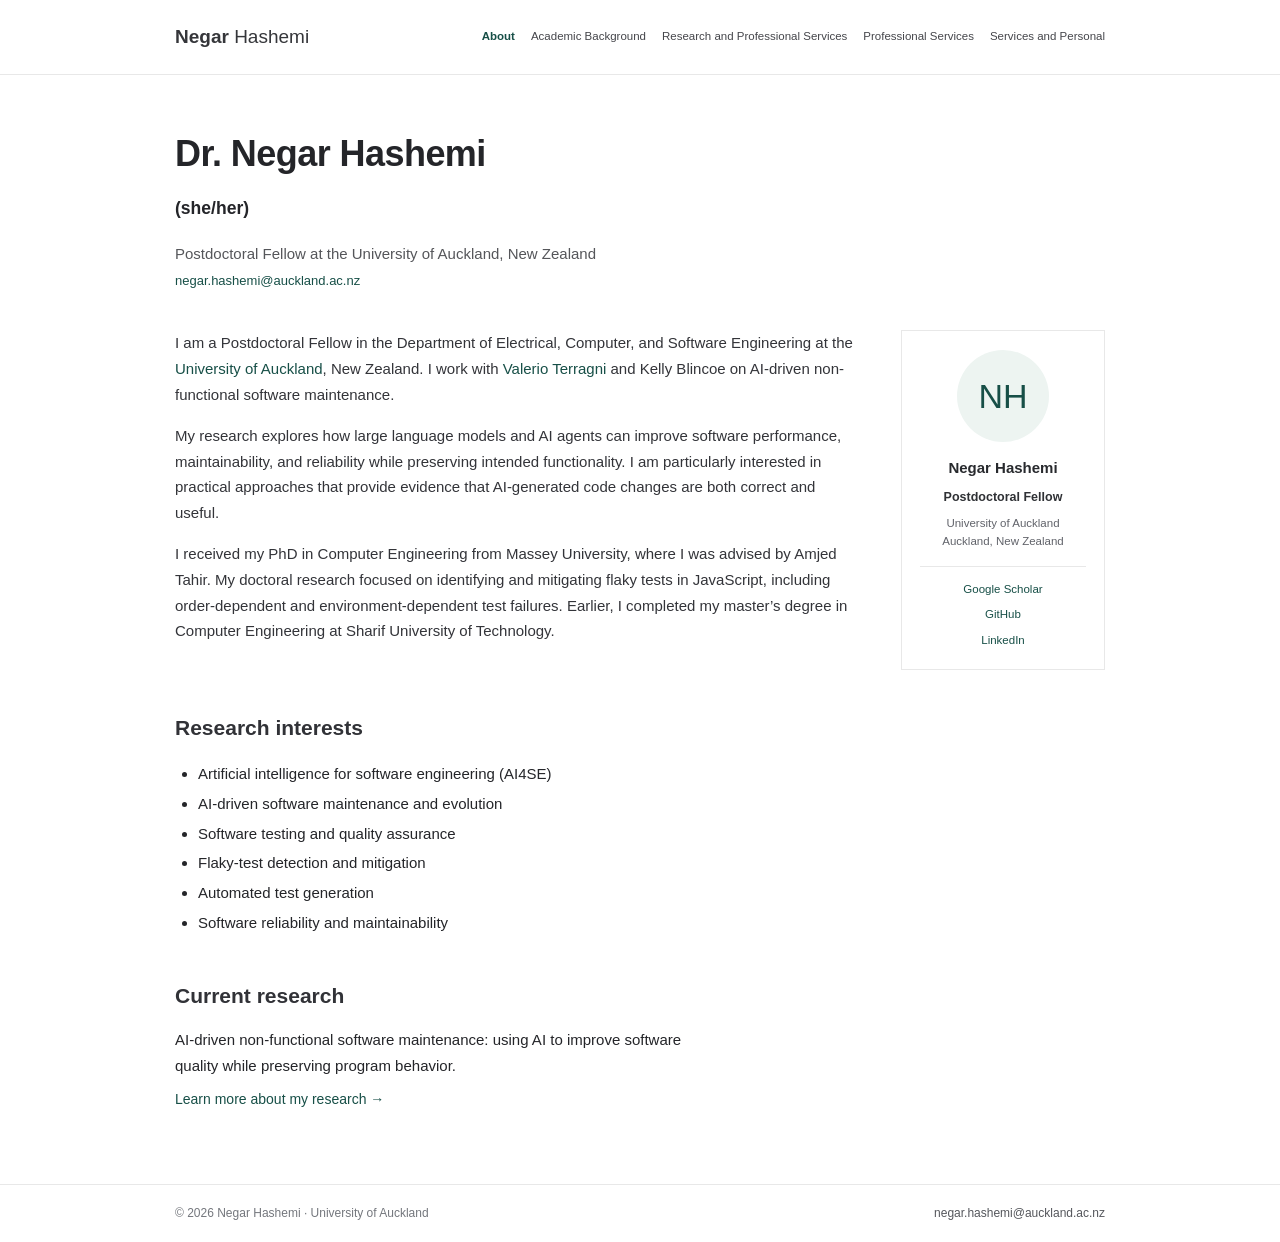
==== commit 4aa55c94: "Add link to Professional Services in navigation" ====
--- a/index.html
+++ b/index.html
@@ -46,6 +46,10 @@
                     Research and Professional Services
                 </a>
 
+                <a href="/Pservices/">
+                    Professional Services
+                </a>
+
                 <a href="/personal/">
                     Services and Personal
                 </a>
@@ -56,8 +60,7 @@
     <main class="site-width page-content" id="main-content">
         <!-- Name, position, and contact information -->
         <section class="profile-heading">
-            <h1>Dr. Negar Hashemi</h1>
-              <h3>(she/her)</h3>
+            <h1>Dr. Negar Hashemi</h1> <h3>(she/her)</h3>
             <p>
                 Postdoctoral Fellow at the University of Auckland,
                 New Zealand
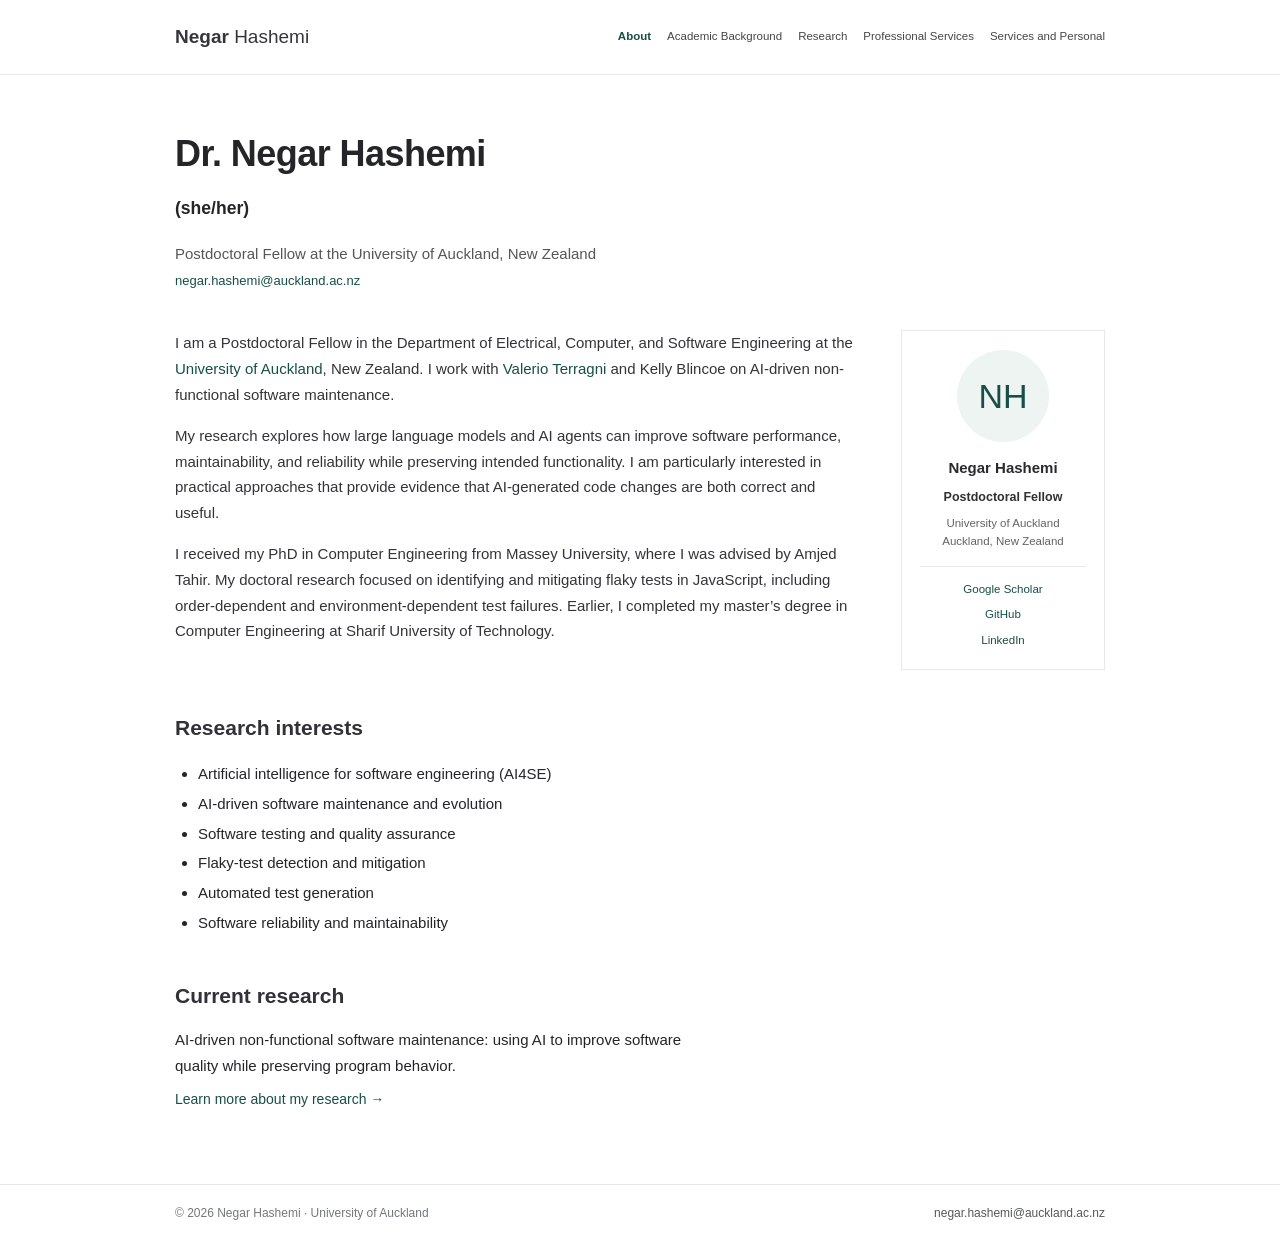
==== commit af2de634: "Update index.html" ====
--- a/index.html
+++ b/index.html
@@ -43,7 +43,7 @@
                 </a>
 
                 <a href="/research/">
-                    Research and Professional Services
+                    Research
                 </a>
 
                 <a href="/Pservices/">
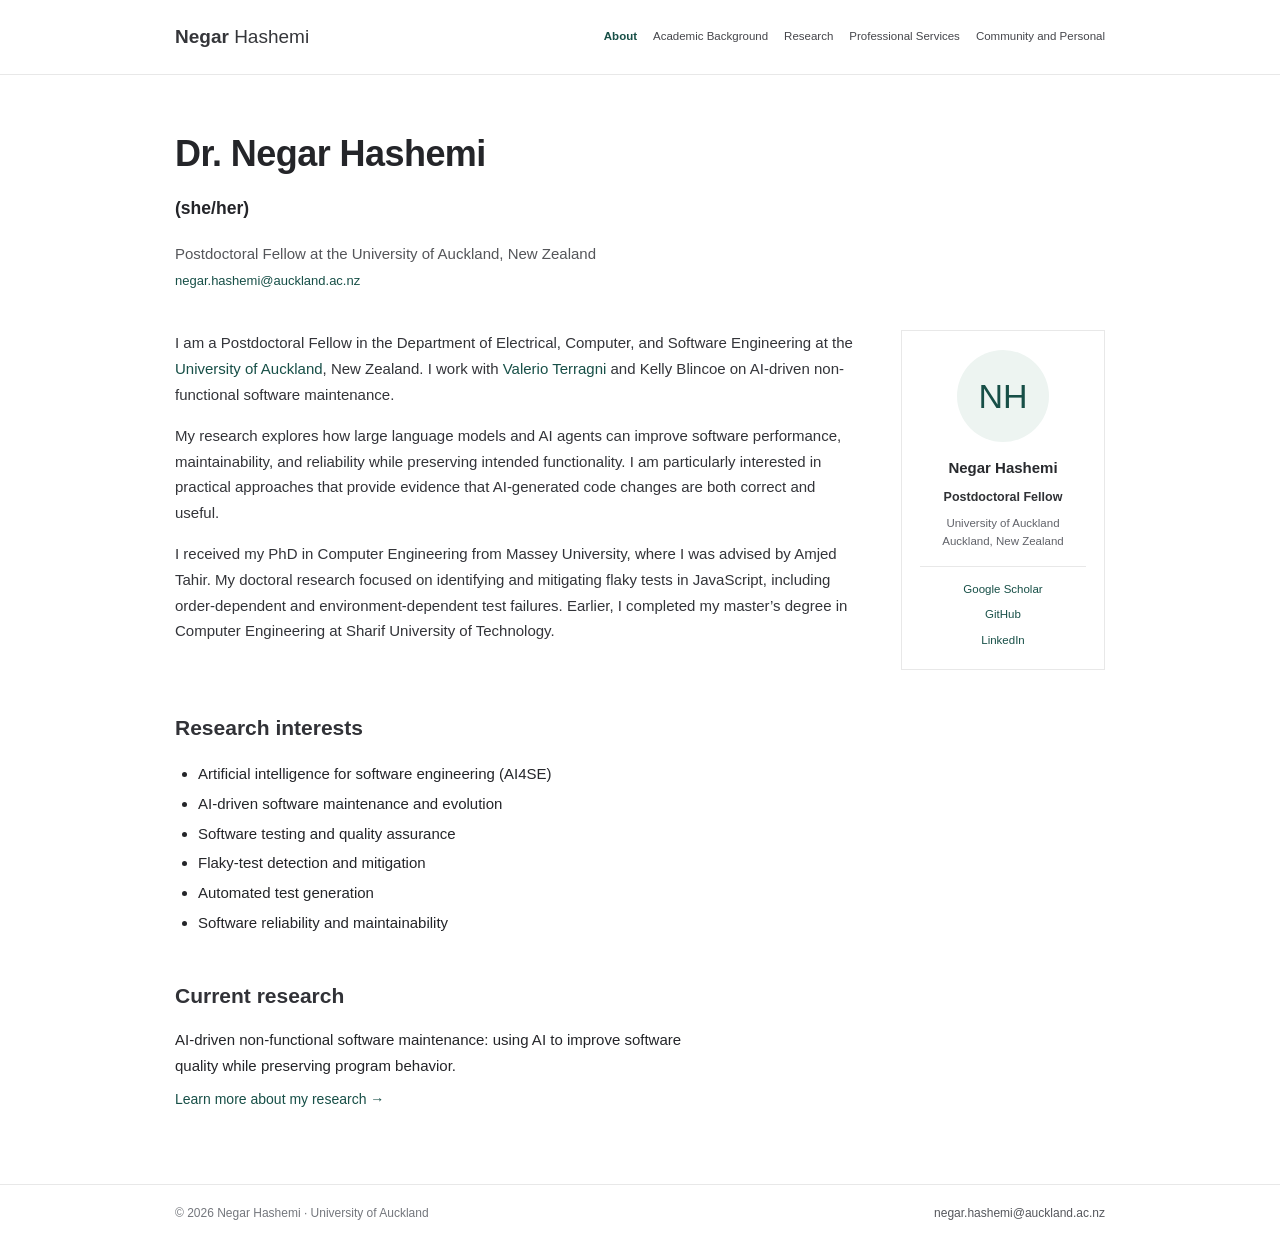
==== commit 12c32384: "Update link text from 'Services and Personal' to 'Community and Personal'" ====
--- a/index.html
+++ b/index.html
@@ -51,7 +51,7 @@
                 </a>
 
                 <a href="/personal/">
-                    Services and Personal
+                    Community and Personal
                 </a>
             </nav>
         </div>
